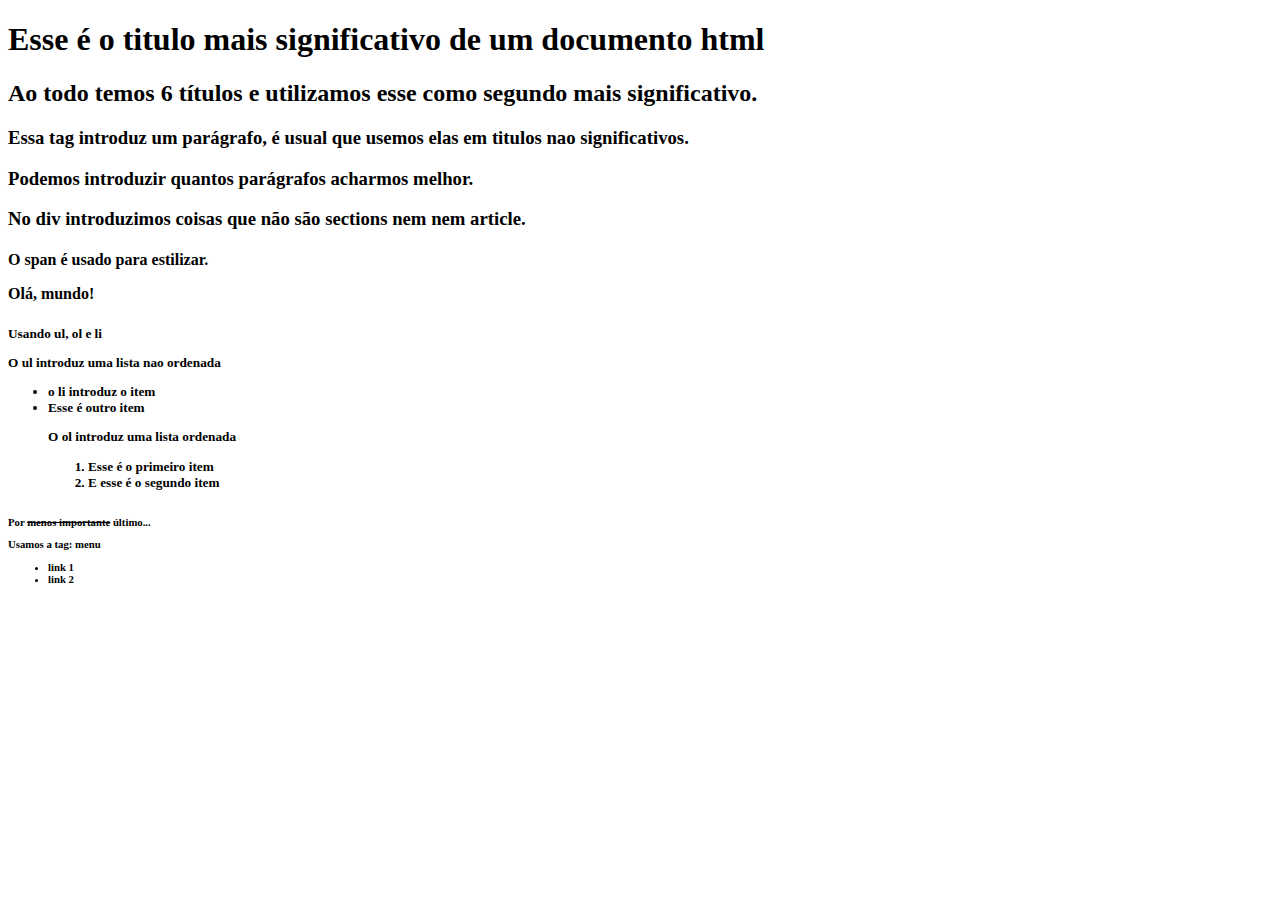
==== aula3/index.html @ ebe296b1 "subindo a terceira aula" ====
<!DOCTYPE html>
<html lang="en">
<head>
    <meta charset="UTF-8">
    <meta name="viewport" content="width=device-width, initial-scale=1.0">
    <title> Página Html</title>
    <link rel="stylesheet" href="styles/style.css">
</head>
<body>
    <h1>
        Esse é o titulo mais significativo de um documento html
    </h1>
    <h2>
        Ao todo temos 6 títulos e utilizamos esse como segundo mais significativo. 
    </h2>
    <h3>
        <p>
            Essa tag introduz um parágrafo, é usual que usemos elas em titulos nao significativos.
        </p>
        <p> 
            Podemos introduzir quantos parágrafos acharmos melhor.
            <div>
                No div introduzimos coisas que não são <strong>sections</strong> nem <strong> nem article</strong>.
            </div>
        </p>
    </h3>
    <h4>
        <p> O span é usado para estilizar.
            <p>Olá, <span class="destaque">mundo</span>!</p>
        </p>
    </h4>
    <h5>
        Usando ul, ol e li
        <p>
            O ul introduz uma lista nao ordenada
            <ul>
                <li>o li introduz o item</li>
                <li>Esse é outro item</li>
                <p> O ol introduz uma lista ordenada</p>
                <ol>
                    <li>Esse é o primeiro item</li>
                    <li> E esse é o segundo item</li>
                </ol>
            </ul>
        </p>
    </h5>
    <h6>
        Por <s> menos importante</s> último...
        <p>Usamos a tag: menu <menu>
            <li>link 1</li>
            <li>link 2</li>
        </menu></p>
    </h6>
</body>
</html>
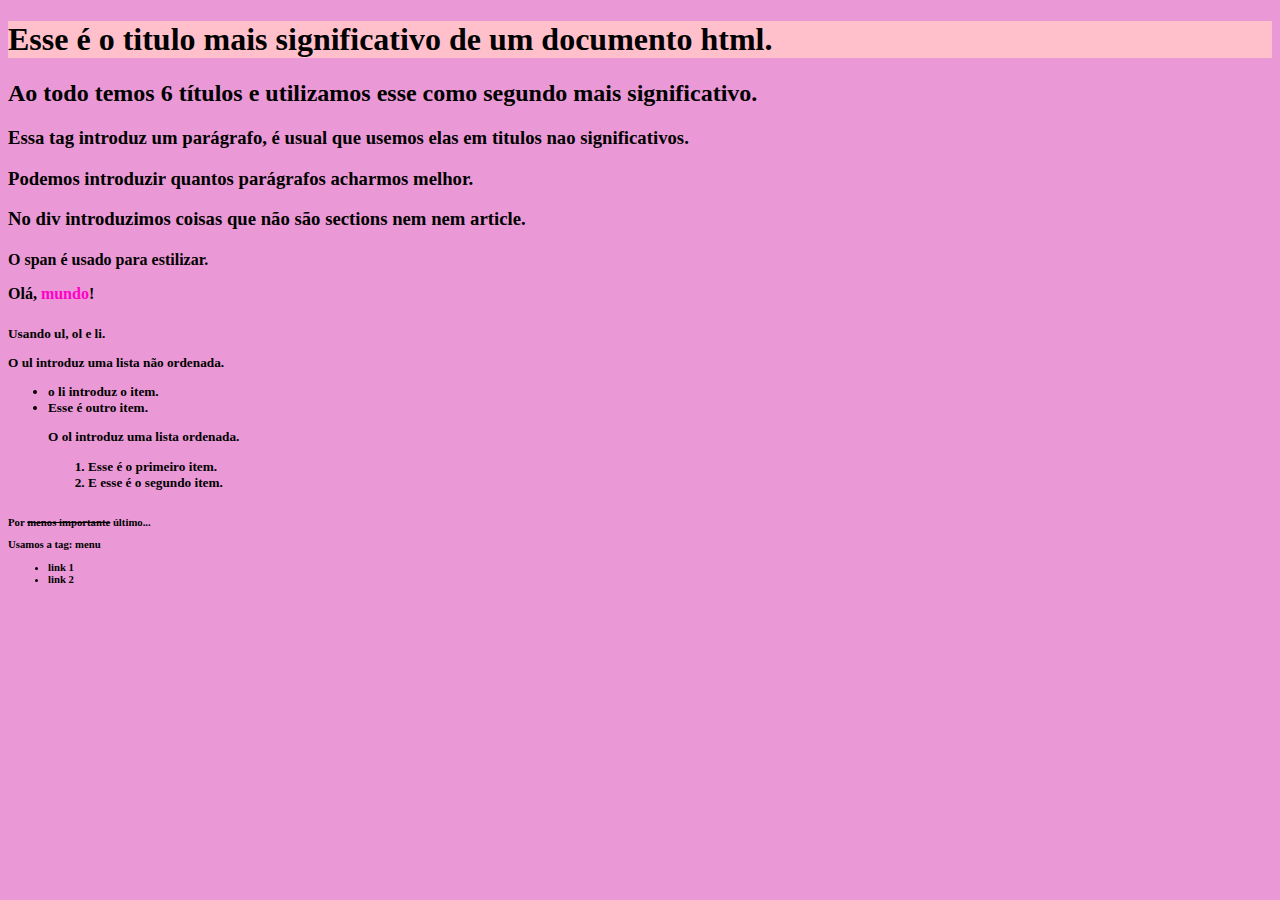
==== commit a37b9cb8: "subindo versao" ====
--- a/aula3/index.html
+++ b/aula3/index.html
@@ -4,11 +4,11 @@
     <meta charset="UTF-8">
     <meta name="viewport" content="width=device-width, initial-scale=1.0">
     <title> Página Html</title>
-    <link rel="stylesheet" href="styles/style.css">
+    <link rel="stylesheet" href="estilo.css">
 </head>
 <body>
     <h1>
-        Esse é o titulo mais significativo de um documento html
+        Esse é o titulo mais significativo de um documento html.
     </h1>
     <h2>
         Ao todo temos 6 títulos e utilizamos esse como segundo mais significativo. 
@@ -30,16 +30,16 @@
         </p>
     </h4>
     <h5>
-        Usando ul, ol e li
+        Usando ul, ol e li.
         <p>
-            O ul introduz uma lista nao ordenada
+            O ul introduz uma lista não ordenada.
             <ul>
-                <li>o li introduz o item</li>
-                <li>Esse é outro item</li>
-                <p> O ol introduz uma lista ordenada</p>
+                <li>o li introduz o item.</li>
+                <li>Esse é outro item.</li>
+                <p> O ol introduz uma lista ordenada.</p>
                 <ol>
-                    <li>Esse é o primeiro item</li>
-                    <li> E esse é o segundo item</li>
+                    <li>Esse é o primeiro item.</li>
+                    <li> E esse é o segundo item.</li>
                 </ol>
             </ul>
         </p>
--- a/aula3/estilo.css
+++ b/aula3/estilo.css
@@ -0,0 +1,12 @@
+body{
+    background-color: rgb(235, 153, 214);
+}
+
+.destaque {
+    color: rgb(255, 0, 200);
+    font-weight: bold;
+  }
+h1 {
+    background-color: pink;
+    color:black
+  }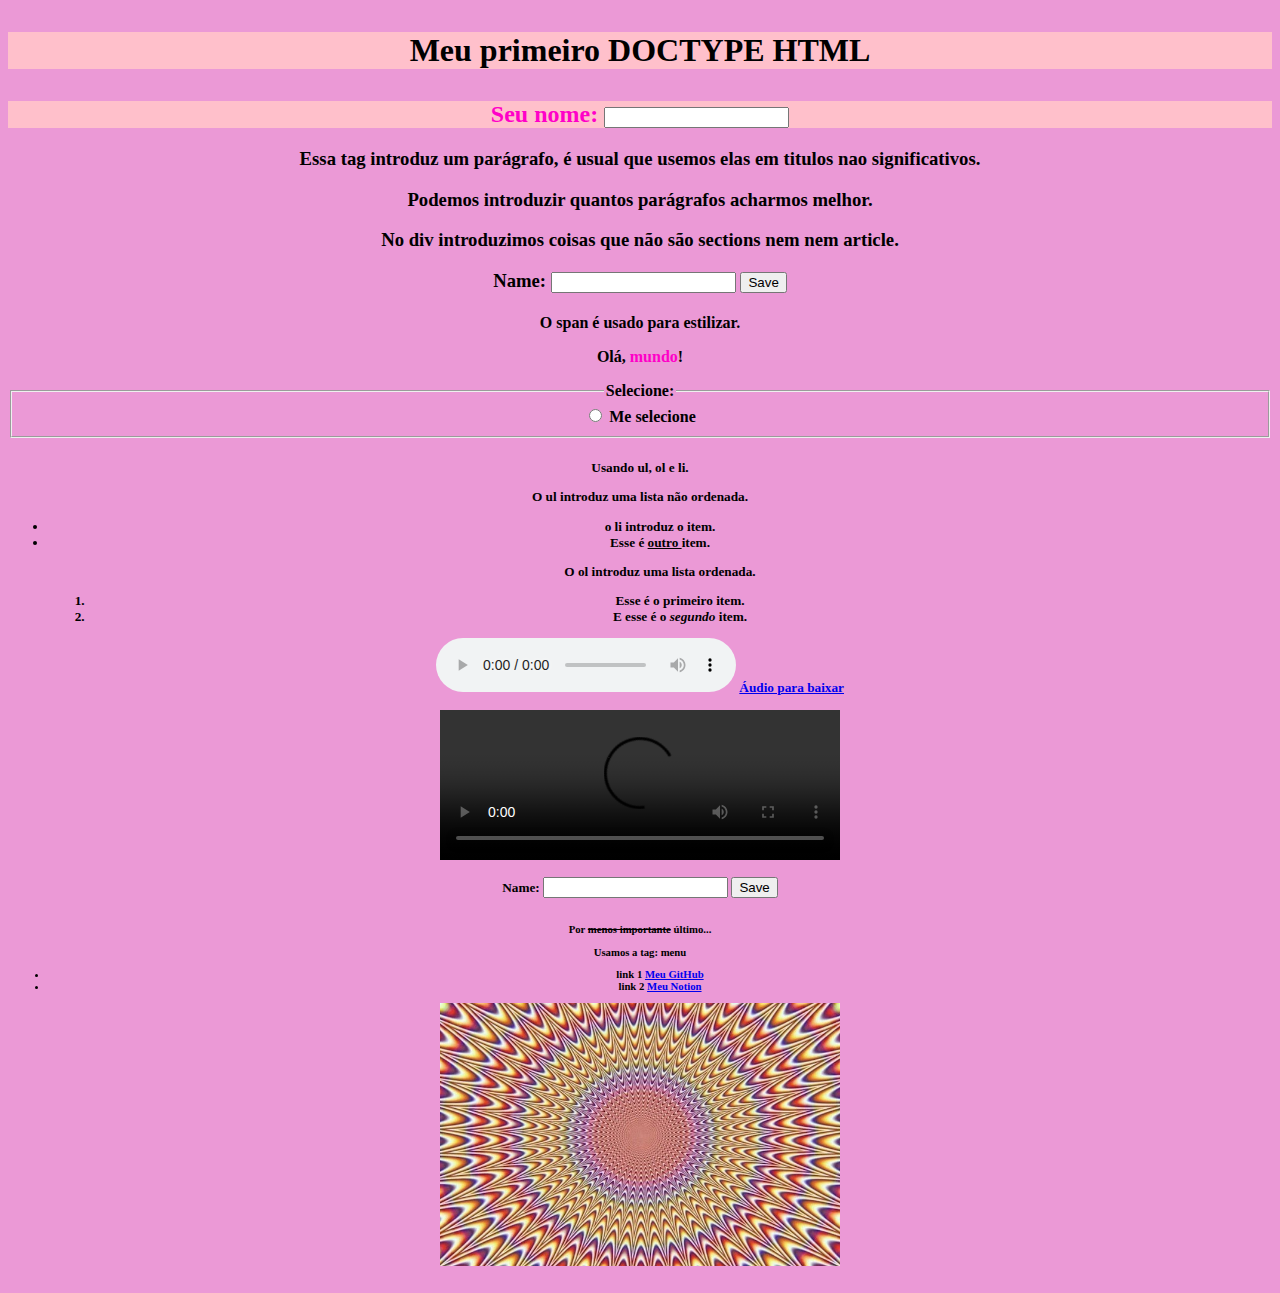
==== commit 947912da: "subindo versoes atualizadas" ====
--- a/aula3/index.html
+++ b/aula3/index.html
@@ -7,11 +7,15 @@
     <link rel="stylesheet" href="estilo.css">
 </head>
 <body>
-    <h1>
-        Esse é o titulo mais significativo de um documento html.
+    <h1 id="meu-h1">
+        <p>
+            Meu primeiro DOCTYPE HTML
+        </p>
     </h1>
     <h2>
-        Ao todo temos 6 títulos e utilizamos esse como segundo mais significativo. 
+        <label for="name">Seu nome:</label>
+        <input type="text" id="name" name="name" required minlength="4" maxlength="12" size="20" />
+       
     </h2>
     <h3>
         <p>
@@ -23,10 +27,30 @@
                 No div introduzimos coisas que não são <strong>sections</strong> nem <strong> nem article</strong>.
             </div>
         </p>
+        <p>
+            <form method="post">
+                <label>
+                    Name: <input name="submitted-name" autocomplete="name">
+                </label>
+                <button>Save</button>
+            </form>
+        </p>
     </h3>
     <h4>
         <p> O span é usado para estilizar.
             <p>Olá, <span class="destaque">mundo</span>!</p>
+        </p>
+        <p>
+            <form method="post">
+                <label>
+                    <fieldset>
+                        <legend>
+                            Selecione:
+                        </legend>
+                        <label> <input type="radio" name="radio"> Me selecione</label>
+                    </fieldset>
+            </label>
+            </form>
         </p>
     </h4>
     <h5>
@@ -35,21 +59,41 @@
             O ul introduz uma lista não ordenada.
             <ul>
                 <li>o li introduz o item.</li>
-                <li>Esse é outro item.</li>
+                <li>Esse é <ins>  outro </ins>
+                item.</li>
                 <p> O ol introduz uma lista ordenada.</p>
                 <ol>
-                    <li>Esse é o primeiro item.</li>
-                    <li> E esse é o segundo item.</li>
+                    <li>Esse é o <strong> primeiro</strong> item.</li>
+                    <li> E esse é o <em>segundo</em> item.</li>
                 </ol>
             </ul>
+        </p>
+        <audio controls src="light-my-fire.mp3">musiquinha</audio>  
+        <a href="light-my-fire.mp3">Áudio para baixar</a>
+        <p>
+            <video controls src="doguinho.mp4" width="400">video do doguinho</video>
+        </p>
+        <p>
+            <form method="get">
+                <label>Name:
+                    <input name="seu nome" autocomplete="name">
+                </label>
+                <button>Save</button>
+            </form>
         </p>
     </h5>
     <h6>
         Por <s> menos importante</s> último...
         <p>Usamos a tag: menu <menu>
-            <li>link 1</li>
-            <li>link 2</li>
+            <li>link 1 <a href="https://github.com/marcelleloha/Desenvolvimento_Web">Meu GitHub</a>
+            </li>
+            <li>link 2 <a href="https://www.notion.so/a7c82f833ca7463f89e287aaf269951c?v=ff7f6669372841f3b82cd2fefedc75bd&pvs=4">
+                Meu Notion
+            </a>
         </menu></p>
+        <p>
+            <img src="image.jpeg" width="400"> 
+        </p>
     </h6>
 </body>
 </html>--- a/aula3/estilo.css
+++ b/aula3/estilo.css
@@ -1,4 +1,4 @@
-body{
+body {
     background-color: rgb(235, 153, 214);
 }
 
@@ -8,5 +8,26 @@
   }
 h1 {
     background-color: pink;
-    color:black
-  }+    color:black;
+    text-align: center;
+    text-decoration: double;
+  }
+h2 {
+  color: rgb(255, 0, 200);
+  background-color: rgb(255, 192, 203);
+  text-align: center;
+}
+
+h3 {
+  text-align: center;
+}
+
+h4 {
+    text-align: center;
+  }
+h5 {
+  text-align: center;
+}
+h6 {
+  text-align: center;
+}